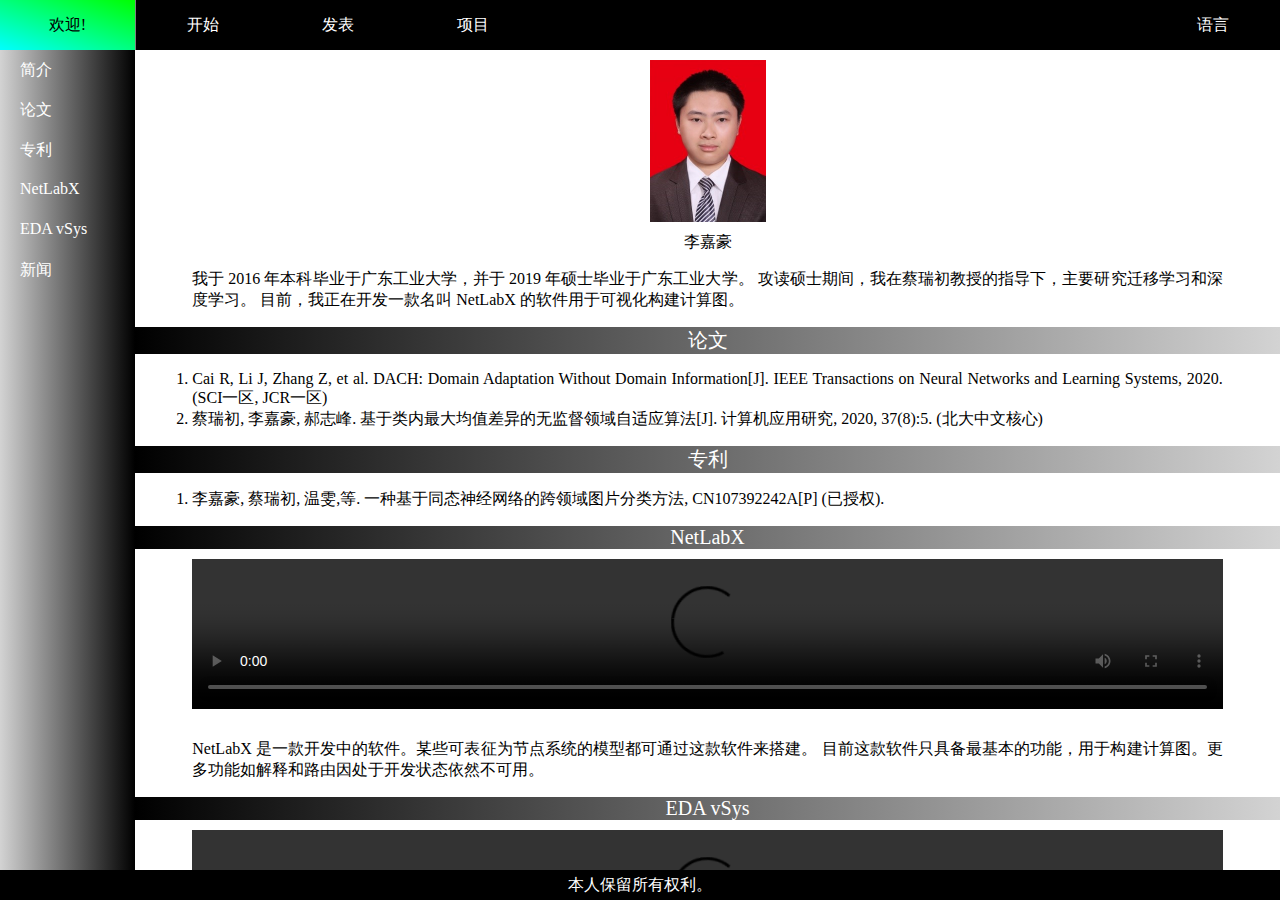
==== index_zh.html @ f2ee114b "Add files via upload" ====
<!DOCTYPE html>
<html style="height:100%">
<head>
<title>Jiahao Li's page</title>
<meta charset="utf-8">
<link rel="stylesheet" href="./CSS/pagehead.css">
<link rel="stylesheet" href="./CSS/pagefoot.css">
<link rel="stylesheet" href="./CSS/pageleft.css">
<link rel="stylesheet" href="./CSS/pagerest.css">
<script src="./JS/pagebody.js"></script>
</head>
<body style="height:100%;margin:0">
<div class="pagehead">  
  <div class="pagelogo">欢迎!</div>
  <div class="dropmenu">
    <div class="dropdown">
      <div class="dropbutn">开始</div>
      <div class="dropdown-content">
        <div class="dropdown-content-item" id="headToResume">
          <div class="dropdown-content-mask">
            <div class="dropdown-content-icon">-></div>
            <div class="dropdown-content-text">简介</div>
          </div>
        </div>
        <div class="dropdown-content-item" id="headToNews">
          <div class="dropdown-content-mask">
            <div class="dropdown-content-icon">-></div>
            <div class="dropdown-content-text">新闻</div>
          </div>
        </div>
      </div>
    </div>
    <div class="dropdown">
      <div class="dropbutn">发表</div>
      <div class="dropdown-content">
        <div class="dropdown-content-item" id="headToPapers">
          <div class="dropdown-content-mask">
            <div class="dropdown-content-icon">-></div>
            <div class="dropdown-content-text">论文</div>
          </div>
        </div>
        <div class="dropdown-content-item" id="headToPatents">
          <div class="dropdown-content-mask">
            <div class="dropdown-content-icon">-></div>
            <div class="dropdown-content-text">专利</div>
          </div>
        </div>
      </div>
    </div>
    <div class="dropdown">
      <div class="dropbutn">项目</div>
      <div class="dropdown-content">
        <div class="dropdown-content-item" id="headToNetLabX">
          <div class="dropdown-content-mask">
            <div class="dropdown-content-icon">-></div>
            <div class="dropdown-content-text">NetLabX</div>
          </div>
        </div>
        <div class="dropdown-content-item" id="headToEDAvSys">
          <div class="dropdown-content-mask">
            <div class="dropdown-content-icon">-></div>
            <div class="dropdown-content-text">EDA vSys</div>
          </div>
        </div>
      </div>
    </div>
    <div class="dropdown" id="movetail">
      <div class="dropbutn">语言</div>
      <div class="dropdown-content">
        <div class="dropdown-content-item" id="jumpToEn">
          <div class="dropdown-content-mask">
            <div class="dropdown-content-icon">-></div>
            <div class="dropdown-content-text">English</div>
          </div>
        </div>
        <div class="dropdown-content-item" id="jumpToZh">
          <div class="dropdown-content-mask">
            <div class="dropdown-content-icon">-></div>
            <div class="dropdown-content-text">中文</div>
          </div>
        </div>
      </div>
    </div>
  </div>
</div>
<div class="skipover-content">
  <div class="skipover-content-item" id="leftToResume">
    <div class="skipover-content-mask">
      <div class="skipover-content-icon">-></div>
      <div class="skipover-content-text">简介</div>
    </div>
  </div>
  <div class="skipover-content-item" id="leftToPapers">
    <div class="skipover-content-mask">
      <div class="skipover-content-icon">-></div>
      <div class="skipover-content-text">论文</div>
    </div>
  </div>
  <div class="skipover-content-item" id="leftToPatents">
    <div class="skipover-content-mask">
      <div class="skipover-content-icon">-></div>
      <div class="skipover-content-text">专利</div>
    </div>
  </div>
  <div class="skipover-content-item" id="leftToNetLabX">
    <div class="skipover-content-mask">
      <div class="skipover-content-icon">-></div>
      <div class="skipover-content-text">NetLabX</div>
    </div>
  </div>
  <div class="skipover-content-item" id="leftToEDAvSys">
    <div class="skipover-content-mask">
      <div class="skipover-content-icon">-></div>
      <div class="skipover-content-text">EDA vSys</div>
    </div>
  </div>
  <div class="skipover-content-item" id="leftToNews">
    <div class="skipover-content-mask">
      <div class="skipover-content-icon">-></div>
      <div class="skipover-content-text">新闻</div>
    </div>
  </div>
</div>

<div class="pagerest">
  <img class="portrait" id="Resume" alt="portrait" src="./IMAGES/portrait.jpg">
  <div class="username">李嘉豪</div>
  <div class="blocktxt">
    我于 2016 年本科毕业于广东工业大学，并于 2019 年硕士毕业于广东工业大学。
    攻读硕士期间，我在蔡瑞初教授的指导下，主要研究迁移学习和深度学习。
    目前，我正在开发一款名叫 NetLabX 的软件用于可视化构建计算图。
  </div>
  <div class="headline" id="Papers">论文</div>
  <ol class="blocktxt">
    <li>Cai R, Li J, Zhang Z, et al. DACH: Domain Adaptation Without Domain Information[J]. IEEE Transactions on Neural Networks and Learning Systems, 2020. (SCI一区, JCR一区)</li>
    <li>蔡瑞初, 李嘉豪, 郝志峰. 基于类内最大均值差异的无监督领域自适应算法[J]. 计算机应用研究, 2020, 37(8):5. (北大中文核心)</li>
  </ol>
  <div class="headline" id="Patents">专利</div>
  <ol class="blocktxt">
    <li>李嘉豪, 蔡瑞初, 温雯,等. 一种基于同态神经网络的跨领域图片分类方法, CN107392242A[P] (已授权).</li>
  </ol>
  <div class="headline" id="NetLabX">NetLabX</div>
  <video controls="controls" autoplay="autoplay">
    <source src="./VIDEOS/NetLabX.webm" type="video/webm" />
  </video>
  <div class="blocktxt">
    NetLabX 是一款开发中的软件。某些可表征为节点系统的模型都可通过这款软件来搭建。
    目前这款软件只具备最基本的功能，用于构建计算图。更多功能如解释和路由因处于开发状态依然不可用。
  </div>
  <div class="headline" id="EDAvSys">EDA vSys</div>
  <video controls="controls" autoplay="autoplay">
    <source src="./VIDEOS/EDAvSys.webm" type="video/webm" />
  </video>
  <div class="blocktxt">
    EDA vSys 是一款用于数字电路仿真的软件。它为用户提供了一个可视化构建数字电路的环境。
    此外，在 EDA vSys 中，用户可以很方便地观察数字电路的动态变化。
  </div>
  <div class="headline" id="News">News</div>
  <div class="blocktxt">
    无数据。
  </div>
</div>

<div class="pagefoot">
  本人保留所有权利。
</div>
</body>
</html>
---- CSS/pagehead.css ----
.pagehead {
  position:relative;
  float:left;
  width:100%;
  background-color:black;
}

.pagelogo {
  position:absolute;
  width:135px;
  height:100%;
  margin:0;
  color:white;
  cursor:pointer;
  display:flex;
  align-items:center;
  justify-content:center;
  border-right:1px solid gray;
}

.pagelogo:hover {
  background-image:linear-gradient(20deg, #0ff, #0f0);
  color:black;
}

.dropmenu {
  width:calc(100% - 135px);
  margin-left:135px;
}

.dropdown {
  float:left;
  position:relative;
  cursor:pointer;
}

.dropdown#movetail {
  float:right;
}

.dropbutn {
  margin:0;
  padding:15px 0;
  width:135px;
  height:20px;
  color:white;
  font-size:16px;
  text-align:center;
}

.dropdown-content {
  position:absolute;
  height:0;
  width:100%;
  border-radius:10px;
  color:yellow;
  background-image:linear-gradient(to left, black, lightgray);
  box-shadow:0 8px 16px 0 rgba(0,0,0,0.2);
  overflow:hidden;
  transition:height 1s;
  z-index:1;
}

.dropdown-content-item {
  position:relative;
  padding:0;
}

.dropdown-content-mask {
  width:0;
  height:20px;
  padding:10px 0;
  border-radius:10px;
  transition:width 1s;
  background-image:linear-gradient(to right, gold, white);
}

.dropdown-content-icon {
  position:absolute;
  top:10px;
  padding-left:10px;
  display:none;
}

.dropdown-content-text {
  position:absolute;
  top:10px;
  padding:0 20px;
}

.dropdown:hover .dropbutn {
  background-image:linear-gradient(20deg, #0ff, #0f0);
  color:black;
}

.dropdown:hover .dropdown-content {
  height:80px;
}

.dropdown-content:hover .dropdown-content-item {
  opacity:0.7;
}

.dropdown-content:hover .dropdown-content-item:hover {
  opacity:1.0;
}

.dropdown-content:hover .dropdown-content-item:hover .dropdown-content-mask {
  width:100%;
  color:black;
}

.dropdown-content:hover .dropdown-content-item:hover .dropdown-content-icon {
  display:inline;
}

.dropdown-content:hover .dropdown-content-item:hover .dropdown-content-text {
  right:0;
}
---- CSS/pagefoot.css ----
.pagefoot {
  position:fixed;
  bottom:0;
  width:100%;
  height:20px;
  padding:5px 0;
  color:white;
  background-color:black;
  text-align:center;
}
---- CSS/pageleft.css ----
.skipover-content {
  float:left;
  position:relative;
  width:135px;
  height:calc(100% - 80px);
  color:white;
  background-image:linear-gradient(to left, black, lightgray);
  overflow:auto;
}

.skipover-content-item {
  position:relative;
  width:100%;
  padding:0;
  cursor:pointer;
}

.skipover-content-mask {
  width:0;
  height:20px;
  padding:10px 0;
  border-radius:10px;
  transition:width 1s;
  background-image:linear-gradient(to right, gold, white);
}

.skipover-content-icon {
  position:absolute;
  top:10px;
  padding-left:10px;
  display:none;
}

.skipover-content-text {
  position:absolute;
  top:10px;
  padding:0 20px;
}

.skipover-content:hover .skipover-content-item {
  color:yellow;
}

.skipover-content:hover .skipover-content-item:hover {
  opacity:1.0;
}

.skipover-content:hover .skipover-content-item:hover .skipover-content-mask {
  width:100%;
  color:black;
}

.skipover-content:hover .skipover-content-item:hover .skipover-content-icon {
  display:inline;
}

.skipover-content:hover .skipover-content-item:hover .skipover-content-text {
  right:0;
}
---- CSS/pagerest.css ----
.pagerest {
  width:calc(100% - 135px);
  overflow:auto;
}

.portrait {
  width:116px;
  height:162px;
  margin:10px auto;
  display:block;
}

.username {
  text-align:center;
  display:block;
}

.blocktxt {
  width:90%;
  padding:16px 0;
  margin:auto 5%;
  text-align:justify;
  display:block;
}

.headline {
  font-size:20px;
  text-align:center;
  display:block;
  color:white;
  background-image:linear-gradient(to left,lightgray, black);
}

video {
  width:90%;
  margin:10px 5%;
}
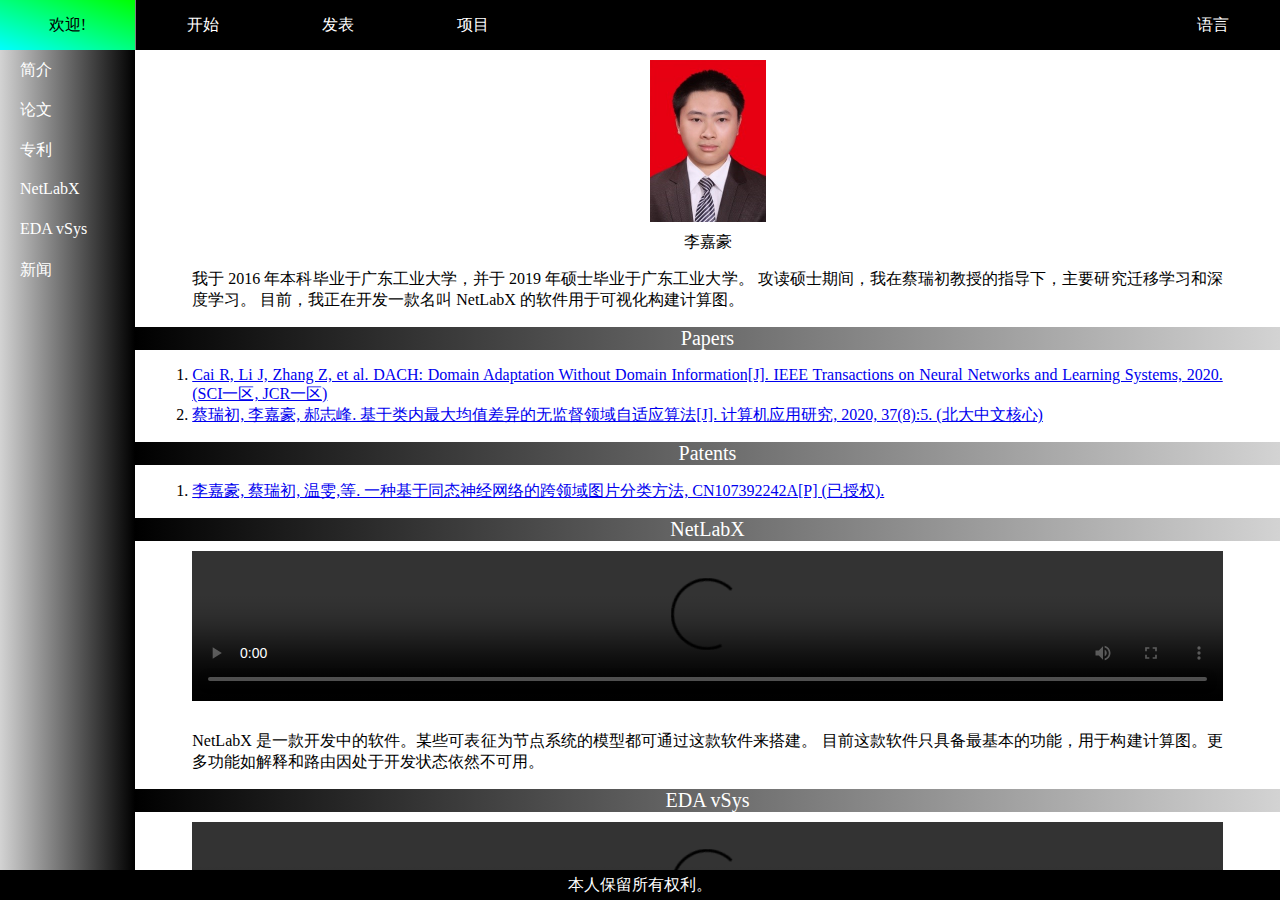
==== commit 8f4c594e: "Add files via upload" ====
--- a/index_zh.html
+++ b/index_zh.html
@@ -130,18 +130,24 @@
     攻读硕士期间，我在蔡瑞初教授的指导下，主要研究迁移学习和深度学习。
     目前，我正在开发一款名叫 NetLabX 的软件用于可视化构建计算图。
   </div>
-  <div class="headline" id="Papers">论文</div>
+  <div class="headline" id="Papers">Papers</div>
   <ol class="blocktxt">
-    <li>Cai R, Li J, Zhang Z, et al. DACH: Domain Adaptation Without Domain Information[J]. IEEE Transactions on Neural Networks and Learning Systems, 2020. (SCI一区, JCR一区)</li>
-    <li>蔡瑞初, 李嘉豪, 郝志峰. 基于类内最大均值差异的无监督领域自适应算法[J]. 计算机应用研究, 2020, 37(8):5. (北大中文核心)</li>
+    <li><a target="_blank" href="./PAPERS/DACH.pdf">
+      Cai R, Li J, Zhang Z, et al. DACH: Domain Adaptation Without Domain Information[J]. IEEE Transactions on Neural Networks and Learning Systems, 2020. (SCI一区, JCR一区)
+    </a></li>
+    <li><a target="_blank" href="./PAPERS/ICMMD.pdf">
+      蔡瑞初, 李嘉豪, 郝志峰. 基于类内最大均值差异的无监督领域自适应算法[J]. 计算机应用研究, 2020, 37(8):5. (北大中文核心)
+    </a></li>
   </ol>
-  <div class="headline" id="Patents">专利</div>
+  <div class="headline" id="Patents">Patents</div>
   <ol class="blocktxt">
-    <li>李嘉豪, 蔡瑞初, 温雯,等. 一种基于同态神经网络的跨领域图片分类方法, CN107392242A[P] (已授权).</li>
+    <li><a target="_blank" href="./PATENTS/HOMO_CLASSIFIER.pdf">
+      李嘉豪, 蔡瑞初, 温雯,等. 一种基于同态神经网络的跨领域图片分类方法, CN107392242A[P] (已授权).
+    </a></li>
   </ol>
   <div class="headline" id="NetLabX">NetLabX</div>
   <video controls="controls" autoplay="autoplay">
-    <source src="./VIDEOS/NetLabX.webm" type="video/webm" />
+    <source src="./VIDEOS/NetLabX.mp4" type="video/mp4" />
   </video>
   <div class="blocktxt">
     NetLabX 是一款开发中的软件。某些可表征为节点系统的模型都可通过这款软件来搭建。
@@ -149,7 +155,7 @@
   </div>
   <div class="headline" id="EDAvSys">EDA vSys</div>
   <video controls="controls" autoplay="autoplay">
-    <source src="./VIDEOS/EDAvSys.webm" type="video/webm" />
+    <source src="./VIDEOS/EDAvSys.mp4" type="video/mp4" />
   </video>
   <div class="blocktxt">
     EDA vSys 是一款用于数字电路仿真的软件。它为用户提供了一个可视化构建数字电路的环境。
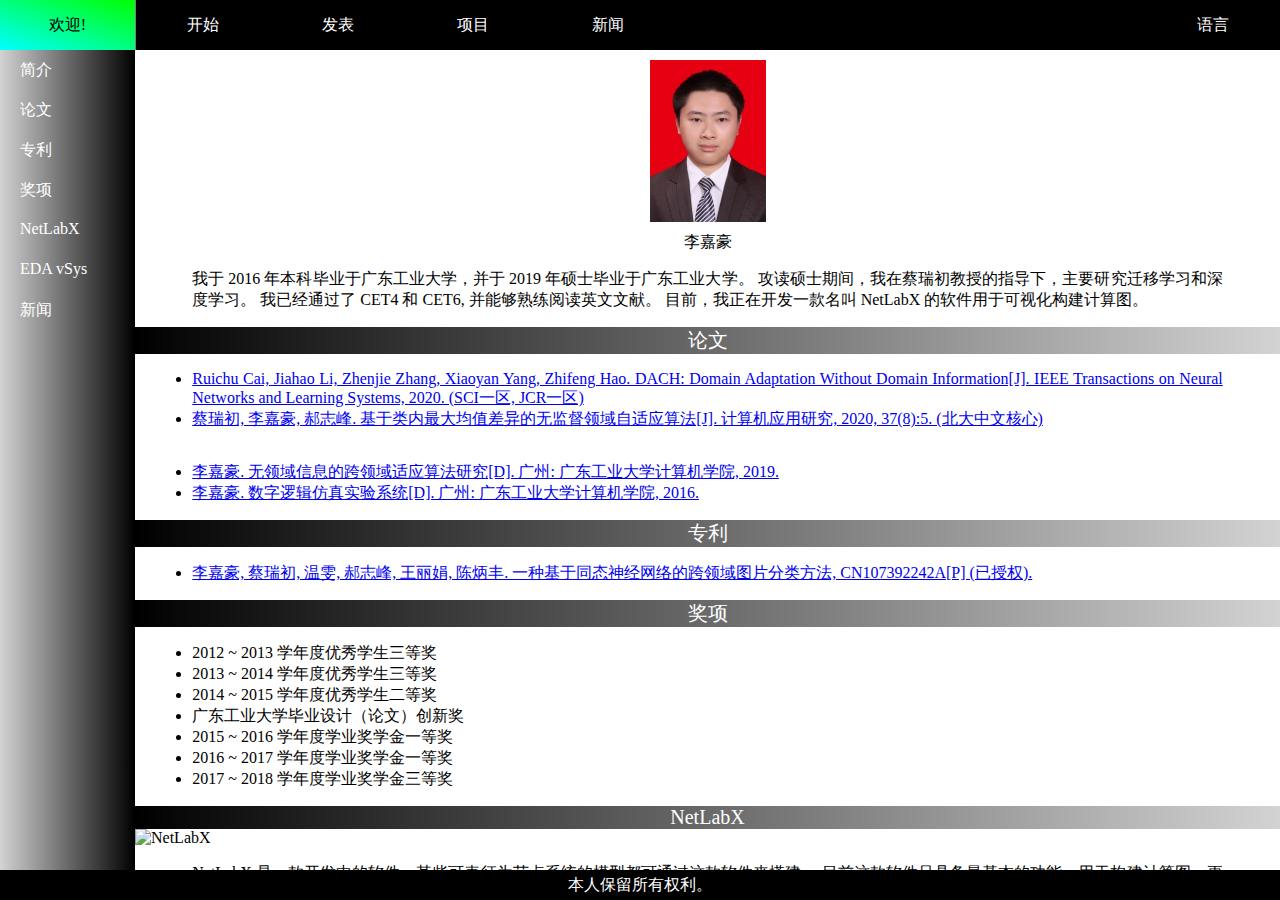
==== commit 8348e813: "Add files via upload" ====
--- a/index_zh.html
+++ b/index_zh.html
@@ -22,10 +22,10 @@
             <div class="dropdown-content-text">简介</div>
           </div>
         </div>
-        <div class="dropdown-content-item" id="headToNews">
-          <div class="dropdown-content-mask">
-            <div class="dropdown-content-icon">-></div>
-            <div class="dropdown-content-text">新闻</div>
+        <div class="dropdown-content-item" id="headToAwards">
+          <div class="dropdown-content-mask">
+            <div class="dropdown-content-icon">-></div>
+            <div class="dropdown-content-text">奖项</div>
           </div>
         </div>
       </div>
@@ -64,6 +64,9 @@
         </div>
       </div>
     </div>
+    <div class="dropdown" id="headToNews">
+      <div class="dropbutn">新闻</div>
+    </div>
     <div class="dropdown" id="movetail">
       <div class="dropbutn">语言</div>
       <div class="dropdown-content">
@@ -100,6 +103,12 @@
     <div class="skipover-content-mask">
       <div class="skipover-content-icon">-></div>
       <div class="skipover-content-text">专利</div>
+    </div>
+  </div>
+  <div class="skipover-content-item" id="leftToAwards">
+    <div class="skipover-content-mask">
+      <div class="skipover-content-icon">-></div>
+      <div class="skipover-content-text">奖项</div>
     </div>
   </div>
   <div class="skipover-content-item" id="leftToNetLabX">
@@ -128,40 +137,62 @@
   <div class="blocktxt">
     我于 2016 年本科毕业于广东工业大学，并于 2019 年硕士毕业于广东工业大学。
     攻读硕士期间，我在蔡瑞初教授的指导下，主要研究迁移学习和深度学习。
+    我已经通过了 CET4 和 CET6, 并能够熟练阅读英文文献。
     目前，我正在开发一款名叫 NetLabX 的软件用于可视化构建计算图。
   </div>
-  <div class="headline" id="Papers">Papers</div>
-  <ol class="blocktxt">
+  <div class="headline" id="Papers">论文</div>
+  <ul class="blocktxt">
     <li><a target="_blank" href="./PAPERS/DACH.pdf">
-      Cai R, Li J, Zhang Z, et al. DACH: Domain Adaptation Without Domain Information[J]. IEEE Transactions on Neural Networks and Learning Systems, 2020. (SCI一区, JCR一区)
+      Ruichu Cai, Jiahao Li, Zhenjie Zhang, Xiaoyan Yang, Zhifeng Hao. DACH: Domain Adaptation Without Domain Information[J]. IEEE Transactions on Neural Networks and Learning Systems, 2020. (SCI一区, JCR一区)
     </a></li>
     <li><a target="_blank" href="./PAPERS/ICMMD.pdf">
       蔡瑞初, 李嘉豪, 郝志峰. 基于类内最大均值差异的无监督领域自适应算法[J]. 计算机应用研究, 2020, 37(8):5. (北大中文核心)
     </a></li>
-  </ol>
-  <div class="headline" id="Patents">Patents</div>
-  <ol class="blocktxt">
+  </ul>
+  <ul class="blocktxt">
+    <li><a target="_blank" href="./PAPERS/CROSS_DOMAIN.pdf">
+      李嘉豪. 无领域信息的跨领域适应算法研究[D]. 广州: 广东工业大学计算机学院, 2019.
+    </a></li>
+    <li><a target="_blank" href="./PAPERS/EDAvSys.pdf">
+      李嘉豪. 数字逻辑仿真实验系统[D]. 广州: 广东工业大学计算机学院, 2016.
+    </a></li>
+  </ul>
+  <div class="headline" id="Patents">专利</div>
+  <ul class="blocktxt">
     <li><a target="_blank" href="./PATENTS/HOMO_CLASSIFIER.pdf">
-      李嘉豪, 蔡瑞初, 温雯,等. 一种基于同态神经网络的跨领域图片分类方法, CN107392242A[P] (已授权).
-    </a></li>
-  </ol>
+      李嘉豪, 蔡瑞初, 温雯, 郝志峰, 王丽娟, 陈炳丰. 一种基于同态神经网络的跨领域图片分类方法, CN107392242A[P] (已授权).
+    </a></li>
+  </ul>
+  <div class="headline" id="Awards">奖项</div>
+  <ul class="blocktxt">
+    <li>2012 ~ 2013 学年度优秀学生三等奖</li>
+    <li>2013 ~ 2014 学年度优秀学生三等奖</li>
+    <li>2014 ~ 2015 学年度优秀学生二等奖</li>
+    <li>广东工业大学毕业设计（论文）创新奖</li>
+    <li>2015 ~ 2016 学年度学业奖学金一等奖</li>
+    <li>2016 ~ 2017 学年度学业奖学金一等奖</li>
+    <li>2017 ~ 2018 学年度学业奖学金三等奖</li>
+  </ul>
   <div class="headline" id="NetLabX">NetLabX</div>
-  <video controls="controls" autoplay="autoplay">
+  <img class="projsize" alt="NetLabX" src="./IMAGES/NetLabX.jpg">
+  <div class="blocktxt">
+    NetLabX 是一款开发中的软件。某些可表征为节点系统的模型都可通过这款软件来搭建。
+    目前这款软件只具备最基本的功能，用于构建计算图。更多功能如解释和路由因处于开发状态依然不可用。
+    如需更多细节，请观看以下视频。
+  </div>
+  <video class="projsize" controls="controls">
     <source src="./VIDEOS/NetLabX.mp4" type="video/mp4" />
   </video>
-  <div class="blocktxt">
-    NetLabX 是一款开发中的软件。某些可表征为节点系统的模型都可通过这款软件来搭建。
-    目前这款软件只具备最基本的功能，用于构建计算图。更多功能如解释和路由因处于开发状态依然不可用。
-  </div>
   <div class="headline" id="EDAvSys">EDA vSys</div>
-  <video controls="controls" autoplay="autoplay">
+  <img class="projsize" alt="EDAvSys" src="./IMAGES/EDAvSys.jpg">
+  <div class="blocktxt">
+    EDA vSys 是一款用于数字电路仿真的软件。它为用户提供了一个可视化构建数字电路的环境。
+    此外，在 EDA vSys 中，用户可以很方便地观察数字电路的动态变化。如需更多细节，请观看以下视频。
+  </div>
+  <video class="projsize" controls="controls">
     <source src="./VIDEOS/EDAvSys.mp4" type="video/mp4" />
   </video>
-  <div class="blocktxt">
-    EDA vSys 是一款用于数字电路仿真的软件。它为用户提供了一个可视化构建数字电路的环境。
-    此外，在 EDA vSys 中，用户可以很方便地观察数字电路的动态变化。
-  </div>
-  <div class="headline" id="News">News</div>
+  <div class="headline" id="News">新闻</div>
   <div class="blocktxt">
     无数据。
   </div>
